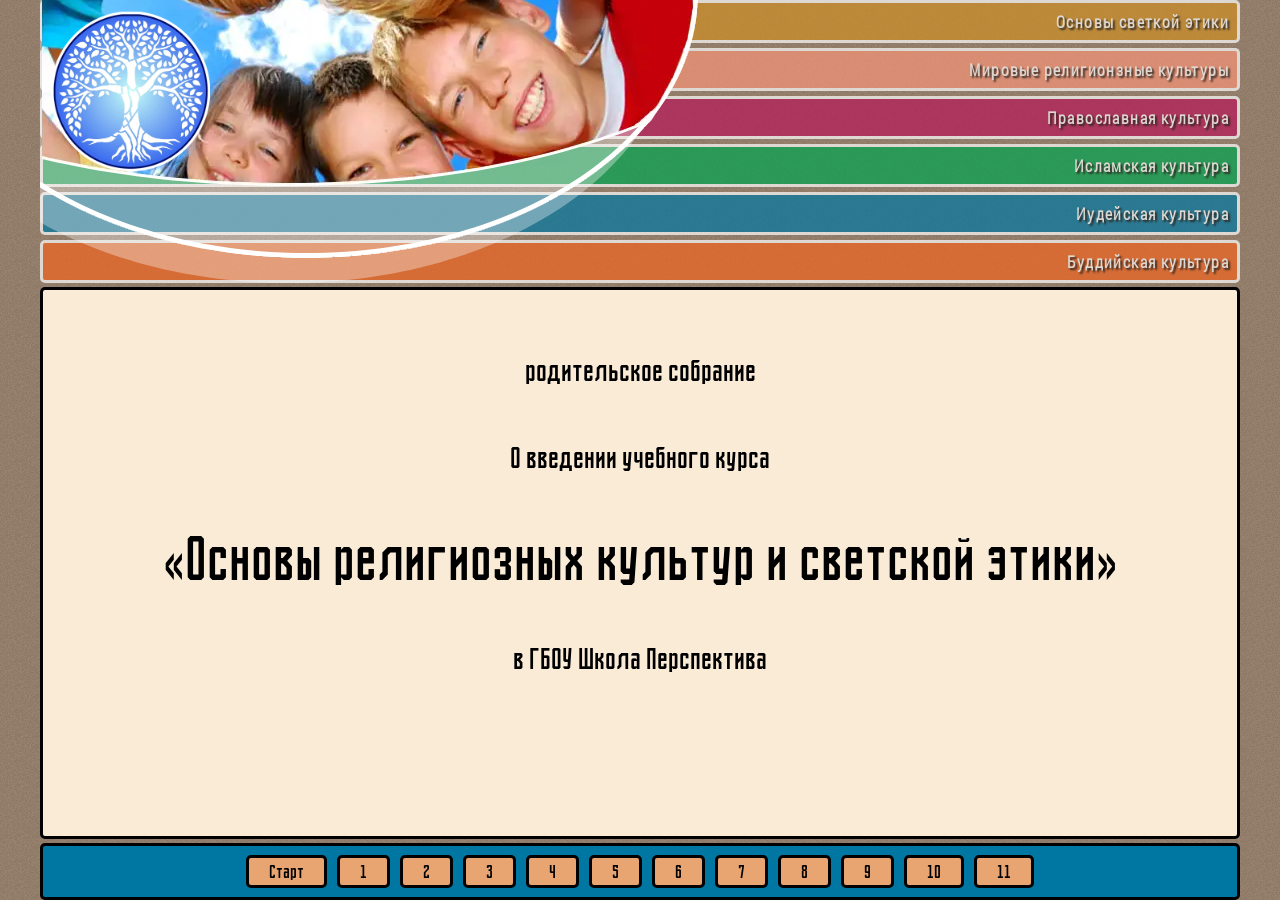
==== index.html @ 8233033a "Rename start.html to index.html" ====
<!DOCTYPE html>
<html lang="en">
  <head>
    <meta charset="UTF-8" />
    <meta name="viewport" content="width=device-width, initial-scale=1.0" />
    <link rel="stylesheet" href="./css/style.css" />
    <title>ОРКСЭ</title>
  </head>
  <body>
    <div class="container section">
      <header class="header">
        <div class="header__orks">
          <img class="header__logo" src="./img/Дерево.png" alt="Древо" />
          <img
            class="header__img"
            src="./img/children.webp"
            alt="Изображение детей"
          />
          <div class="header__them color-yellow color-opacity">
            Основы светкой этики
          </div>
          <div class="header__them color-pink color-opacity">
            Мировые религионзные культуры
          </div>
          <div class="header__them color-red color-opacity">
            Православная культура
          </div>
          <div class="header__them color-green color-opacity">
            Исламская культура
          </div>
          <div class="header__them color-blue color-opacity">
            Иудейская культура
          </div>
          <div class="header__them color-orange color-opacity">
            Буддийская культура
          </div>
        </div>
      </header>

      <div class="title style-container">
        <section class="start" data-section="Старт">
          <ul class="title__list">
            <li class="title__item small-size-font">родительское собрание</li>
            <li class="title__item small-size-font">
              О введении учебного курса
            </li>
            <li class="title__item large-size-font">
              «Основы религиозных культур и светской этики»
            </li>
            <li class="title__item small-size-font">
              в ГБОУ Школа Перспектива
            </li>
          </ul>
        </section>

        <section class="law hide" data-section="1">
          <h2 class="section__title">Правовые и нормативные основы</h2>
          <div class="section__group">
            <img
              class="law__img"
              src="./img/putin.webp"
              alt="Президент В.В. Путин"
            />
            <ul class="section__list">
              <li class="section__item">
                Федеральный закон от 29.12.2012 г. № 273-ФЗ «Об образовании в
                Российской Федерации» Статья 87. Особенности изучения основ
                духовно-нравственной культуры народов Российской Федерации
              </li>
              <li class="section__item">
                Федеральный государственный образовательный стандарт начального
                общего образования Приказ Минпросвещения России от 31.05.2021 г.
                № 286
              </li>
              <li class="section__item">
                Образовательная программа начального общего образования ГБОУ
                Школа Перспектива п. 1.2.6. и п. 2.2.2.6. Планируемые результаты
                и основное содержание предметной области ОРКСЭ
              </li>
            </ul>
          </div>
        </section>

        <section class="module hide" data-section="2">
          <h2 class="section__title">Модули курса ОРКСЭ</h2>
          <ul class="section__list">
            <li class="section__item">Основы православной культуры</li>
            <li class="section__item">Основы исламской культуры</li>
            <li class="section__item">Основы буддийской культуры</li>
            <li class="section__item">Основы иудейской культуры</li>
            <li class="section__item">Основы мировых религиозных культур</li>
            <li class="section__item">Основы светской этики</li>
          </ul>
        </section>

        <section class="pravoslavie hide" data-section="3">
          <h2 class="section__title">Основы православной культуры</h2>
          <div class="section__group">
            <img
              class="section__title__img"
              src="./img/pravoslavie.webp"
              alt="Обложка книги о православии"
            />

            <ul class="section__list">
              <li class="section__item pravoslavie__fontsize">
                Православные традиции и семейные ценности
              </li>
              <li class="section__item section__fontsize">Храм</li>
              <li class="section__item section__fontsize">Священное писание</li>
              <li class="section__item section__fontsize">
                Иконы, фрески, церковное пение
              </li>
              <li class="section__item section__fontsize">
                Православные праздники
              </li>
              <li class="section__item section__fontsize">Таинства</li>
              <li class="section__item section__fontsize">
                Христианские заповеди
              </li>
              <li class="section__item section__fontsize">
                Совесть, любовь, доброта, милосердие, трудолюбие, прощение
              </li>
              <li class="section__item section__fontsize">Житие Святых</li>
            </ul>
          </div>
        </section>

        <section class="islam hide" data-section="4">
          <h2 class="section__title">Основы исламской культуры</h2>
          <div class="section__group">
            <img
              class="section__title__img"
              src="./img/islam.webp"
              alt="Обложка книги об исламе"
            />

            <ul class="section__list">
              <li class="section__item section__fontsize">
                Пророки. Пророк Мухаммед – образец человека и учитель
                нравственности.
              </li>
              <li class="section__item section__fontsize">
                Священная книга ислама – Коран.
              </li>
              <li class="section__item section__fontsize">Хадисы.</li>
              <li class="section__item section__fontsize">
                Обязанности мусульман.
              </li>
              <li class="section__item section__fontsize">
                Как устроена мечеть.
              </li>
              <li class="section__item section__fontsize">Кааба. Минарет.</li>
              <li class="section__item section__fontsize">Исламская семья.</li>
              <li class="section__item section__fontsize">
                Исламский календарь.
              </li>
              <li class="section__item section__fontsize">Праздники.</li>
              <li class="section__item section__fontsize">
                Мусульманские традиции, ритуалы и обычаи.
              </li>
              <li class="section__item section__fontsize">
                Благотворительность и милосердие.
              </li>
            </ul>
          </div>
        </section>

        <section class="buddism hide" data-section="5">
          <h2 class="section__title">Основы буддийской культуры</h2>
          <div class="section__group">
            <img
              class="section__title__img"
              src="./img/buddism.webp"
              alt="Обложка книги о буддизме"
            />

            <ul class="section__list">
              <li class="section__item section__fontsize">
                Будда и его учение.
              </li>
              <li class="section__item section__fontsize">
                Буддийский священный канон.
              </li>
              <li class="section__item section__fontsize">
                Буддийская картина мира.
              </li>
              <li class="section__item section__fontsize">Добро и зло.</li>
              <li class="section__item section__fontsize">
                Ненасилие и доброта.
              </li>
              <li class="section__item section__fontsize">
                Буддийские святые.
              </li>
              <li class="section__item section__fontsize">
                Трипитака. Джаммапада.
              </li>
            </ul>
          </div>
        </section>

        <section class="iudaism hide" data-section="6">
          <h2 class="section__title">Основы иудейской культуры</h2>
          <div class="section__group">
            <img
              class="section__title__img"
              src="./img/iudaism.webp"
              alt="Обложка книги об иудаизме"
            />

            <ul class="section__list">
              <li class="section__item section__fontsize">
                Тора – главная книга иудаизма.
              </li>
              <li class="section__item section__fontsize">
                Письменная и Устная Тора.
              </li>
              <li class="section__item section__fontsize">
                Патриархи еврейского народа.
              </li>
              <li class="section__item section__fontsize">
                Пророки и праведники в иудейской культуре.
              </li>
              <li class="section__item section__fontsize">
                Назначение синагоги.
              </li>
              <li class="section__item section__fontsize">
                Суббота (Шабат) в иудейской традиции.
              </li>
            </ul>
          </div>
        </section>

        <section class="omrk hide" data-section="7">
          <h2 class="section__title">Основы мировых религиозных культур</h2>
          <div class="section__group">
            <img
              class="section__title__img"
              src="./img/omrk.webp"
              alt="Обложка книги о ОМРК"
            />

            <ul class="section__list">
              <li class="section__item islam__fontsize">Культура и религия.</li>
              <li class="section__item section__fontsize">
                Древнейшие верования. Религии мира и их основатели.
              </li>
              <li class="section__item section__fontsize">
                Священные книги: Веды, Трипитака, Библия, Тора, Коран.
              </li>
              <li class="section__item section__fontsize">
                Хранители предания в религиях мира.
              </li>
              <li class="section__item section__fontsize">
                Золотое правило нравственности.
              </li>
            </ul>
          </div>
        </section>

        <section class="etika hide" data-section="8">
          <h2 class="section__title">Основы светской этики</h2>
          <div class="section__group">
            <img
              class="section__title__img"
              src="./img/etika.webp"
              alt="Обложка книги о основы светской этики"
            />

            <ul class="section__list">
              <li class="section__item section__fontsize">
                Культура и мораль. Этика и ее значение в жизни человека.
              </li>
              <li class="section__item section__fontsize">
                Мораль и нравственность. Нравственные законы. Золотое правило
                нравственности.
              </li>
              <li class="section__item section__fontsize">Добродетель.</li>
              <li class="section__item section__fontsize">
                Терпение и терпимость. Семейные ценности.
              </li>
              <li class="section__item section__fontsize">
                Порядочность. Интеллигентность.
              </li>
              <li class="section__item section__fontsize">Добро и зло.</li>
              <li class="section__item section__fontsize">
                Долг и совесть. Нравственный выбор. Ответственность.
              </li>
              <li class="section__item section__fontsize">Милосердие.</li>
              <li class="section__item section__fontsize">Прощение.</li>
            </ul>
          </div>
        </section>

        <section class="parents hide" data-section="9">
          <h2 class="section__title">Книга для родителей</h2>
          <div class="section__group">
            <img
              class="section__title__img"
              src="./img/book_for_parents.webp"
              alt="Обложка книги ОРКСЭ для родителей"
            />

            <ul class="section__list">
              <li class="section__item section__fontsize">
                Пособие адресовано родителям (законным представителям) учащихся
                4-5 классов общеобразовательных учреждений, изучающих
                комплексный учебный курс "Основы религиозных культур и светской
                этики". В пособии раскрыты условия апробации нового курса в
                учебном процессе образовательных учреждений, структура и
                основное содержание курса. Особое внимание уделено формам и
                методам взаимодействия школы и семьи с целью нравственного
                воспитания детей.
              </li>
            </ul>
          </div>
        </section>

        <section class="resource hide" data-section="10">
          <h2 class="section__title">Полезные интернет-ресурсы</h2>

          <ul class="section__list">
            <li class="section__item section__fontsize">
              Большой энциклопедический и исторический словари он-лайн:
              http://www.edic.ru
            </li>
            <li class="section__item section__fontsize">
              Портал «Музеи России»: http://www.museum.ru
            </li>
            <li class="section__item section__fontsize">
              Православный медиа-портал: http://www.tvspas.ru
            </li>
            <li class="section__item section__fontsize">
              Сайт центра исламских исследований: http://www.islamica.ru
            </li>
            <li class="section__item section__fontsize">
              Электронная библиотека: http://www.ethicscenter.ru ,
              http://www.filosof.historic.ru
            </li>
            <li class="section__item section__fontsize">
              Электронная гуманитарная библиотека: http://www.gumfak.ru
            </li>
            <li class="section__item section__fontsize">
              Государственный музей истории религии - http://www.gmir.ru
            </li>
          </ul>
        </section>

        <section class="choose hide" data-section="11">
          <h2 class="section__title">Выбор модуля ОРКСЭ</h2>
          <div class="section__group">
            <img
              class="section__title__img"
              src="./img/choose.jpg"
              alt="Рука подписывает документ"
            />

            <ul class="section__list">
              <li class="section__item section__fontsize">
                Право родителей (законных представителей) обучающихся»
              </li>
              <li class="section__item section__fontsize">
                Выбор подтверждается заявлением родителя (законного
                представителя).
              </li>
            </ul>
          </div>
        </section>
      </div>
      <footer class="footer">
        <button class="footer-btn">Старт</button>
        <button class="footer-btn">1</button>
        <button class="footer-btn">2</button>
        <button class="footer-btn">3</button>
        <button class="footer-btn">4</button>
        <button class="footer-btn">5</button>
        <button class="footer-btn">6</button>
        <button class="footer-btn">7</button>
        <button class="footer-btn">8</button>
        <button class="footer-btn">9</button>
        <button class="footer-btn">10</button>
        <button class="footer-btn">11</button>
      </footer>
    </div>

    <script>
      let navButtonCollection = document.querySelectorAll(".footer-btn");
      let selectedSection = document.querySelectorAll("[data-section]");

      navButtonCollection.forEach((element) => {
        element.addEventListener("click", function () {
          let sectionDataValue = document.querySelector(
            `[data-section="${element.textContent}"]`
          );
          hideSection();
          sectionDataValue.classList.remove("hide");
        });
      });

      function hideSection() {
        selectedSection.forEach((element) => {
          element.classList.add("hide");
        });
      }
    </script>
  </body>
</html>
---- css/style.css ----
* {
  box-sizing: border-box;
  margin: 0;
  padding: 0;
}

:root {
  --background-container: antiquewhite; /*Фон основного контента*/
  --background-body: #997c64; /*Фон всего документа*/
  --colorClearBlack: #000; /*Чисто чёрный цвет*/
  --colorClearWhite: #fff; /*Чисто белый цвет*/
  --backgound-footer: #0077a2; /*Фон футера*/
  --backgound-btn-footer: #e8a571; /*Фон кнопок*/
  --border-radius: 5px; /*Скругление в углах*/
  --border-thickness: 0.4vh; /*Толщина линий*/
  --font-color: #513d2a; /*Цвет шрифта контента*/
  --letterSpacing: 1.4px; /*Отступ между буквами*/
}

@font-face {
  font-family: "sangyo";
  src: url("../font/sangyo.ttf");
}

@font-face {
  font-family: "robotolight";
  src: url("../font/Roboto\ Condensed\ Light.ttf");
}

body {
  background-image: url("[data-uri]");
  background-color: var(--background-body);
}

ul {
  list-style: none;
  padding: 0;
  margin: 0;
}

li {
  padding: 0;
  margin: 0;
}

.container {
  max-width: 1200px;
  min-width: 500px;
  margin: 0 auto;
}

.section {
  display: flex;
  flex-direction: column;
  height: 100vh;
  gap: 4px;
}

.style-container {
  background-color: var(--background-container);
  border-radius: var(--border-radius);
  padding: 1vw;
  flex: 1;
  border: var(--border-thickness) solid var(--colorClearBlack);
}

.header {
  position: relative;
}

.header__logo {
  position: absolute;
  max-width: 160px;
  z-index: 2;
  inset-inline-start: 10px;
  inset-block-start: 10px;
}

.header__img {
  max-width: 100%;
  position: absolute;
  z-index: 1;
  inset-inline-start: 0;
  inset-block-start: -10px;
}

.header__orks {
  display: flex;
  flex-direction: column;
  gap: 5px;
}

.header__them {
  font-family: "robotolight";
  width: 100%;
  text-align: end;
  padding: 8px;
  color: var(--colorClearWhite);
  text-shadow: 2px 2px 2px var(--colorClearBlack);
  font-weight: bold;
  border-radius: var(--border-radius);
  font-size: 1.8vh;
  border: var(--border-thickness) solid var(--colorClearWhite);
  letter-spacing: var(--letterSpacing);
}

.color-yellow {
  background-color: #ce8f25;
}

.color-pink {
  background-color: #f79578;
}

.color-red {
  background-color: #b71858;
}

.color-green {
  background-color: #00a54f;
}

.color-blue {
  background-color: #0077a2;
}

.color-orange {
  background-color: #f26520;
}

.color-opacity {
  opacity: 0.7;
}

.title__list {
  padding: 1.9vw;
  list-style: none;
  display: flex;
  flex-direction: column;
  height: 100%;
  align-items: center;
  text-align: center;
}

.small-size-font {
  font-size: 3vh;
}

.large-size-font {
  font-size: 6vh;
}

.title__item {
  font-family: "sangyo";
  padding: 30px 0;
}

.section__title {
  font-family: "robotolight";
  font-size: 4vh;
  text-align: center;
  color: var(--font-color);
  letter-spacing: var(--letterSpacing);
  padding-bottom: 1vh;
}

.section__group {
  display: flex;
  justify-content: space-between;
  align-items: center;
  gap: 10px;
  flex-direction: row-reverse;
}

.law__img {
  max-width: 300px;
  border-radius: 4px;
}

.section__list {
  display: flex;
  flex-direction: column;
  gap: 20px;
}

.section__item {
  position: relative;
  font-family: "robotolight";
  font-size: 2.5vh;
  padding-left: 35px;
}

.section__item::before {
  content: "";
  position: absolute;
  top: 50%;
  transform: translateY(-50%);
  left: 0;
  width: 30px;
  height: 30px;
  background-image: url(../img/star.svg);
  background-size: cover;
  max-width: 30px;
}

.section__title__img {
  max-width: 30vh;
  background-size: cover;
  border: var(--border-thickness) solid var(--colorClearBlack);
  border-radius: var(--border-radius);
}

.section__fontsize {
  font-size: 2vh;
}

.footer {
  background-color: var(--backgound-footer);
  padding: 1vh;
  border-radius: var(--border-radius);
  border: var(--border-thickness) solid var(--colorClearBlack);
  display: flex;
  justify-content: center;
  flex-wrap: wrap;
  gap: 10px;
}

.footer-btn {
  padding: 5px 20px;
  font-family: "sangyo";
  font-size: 1.9vh;
  border: var(--border-thickness) solid var(--colorClearBlack);
  border-radius: var(--border-radius);
  background-color: var(--backgound-btn-footer);
}

.footer-btn:hover {
  opacity: 0.7;
}

.hide {
  display: none;
}

@media (max-width: 430px) {
  .header__orks {
    display: none;
  }

  .section {
    padding: 10px;
  }

  .header__img {
    display: none;
  }

  .title__list {
    height: 100vh;
    justify-content: space-around;
  }
}
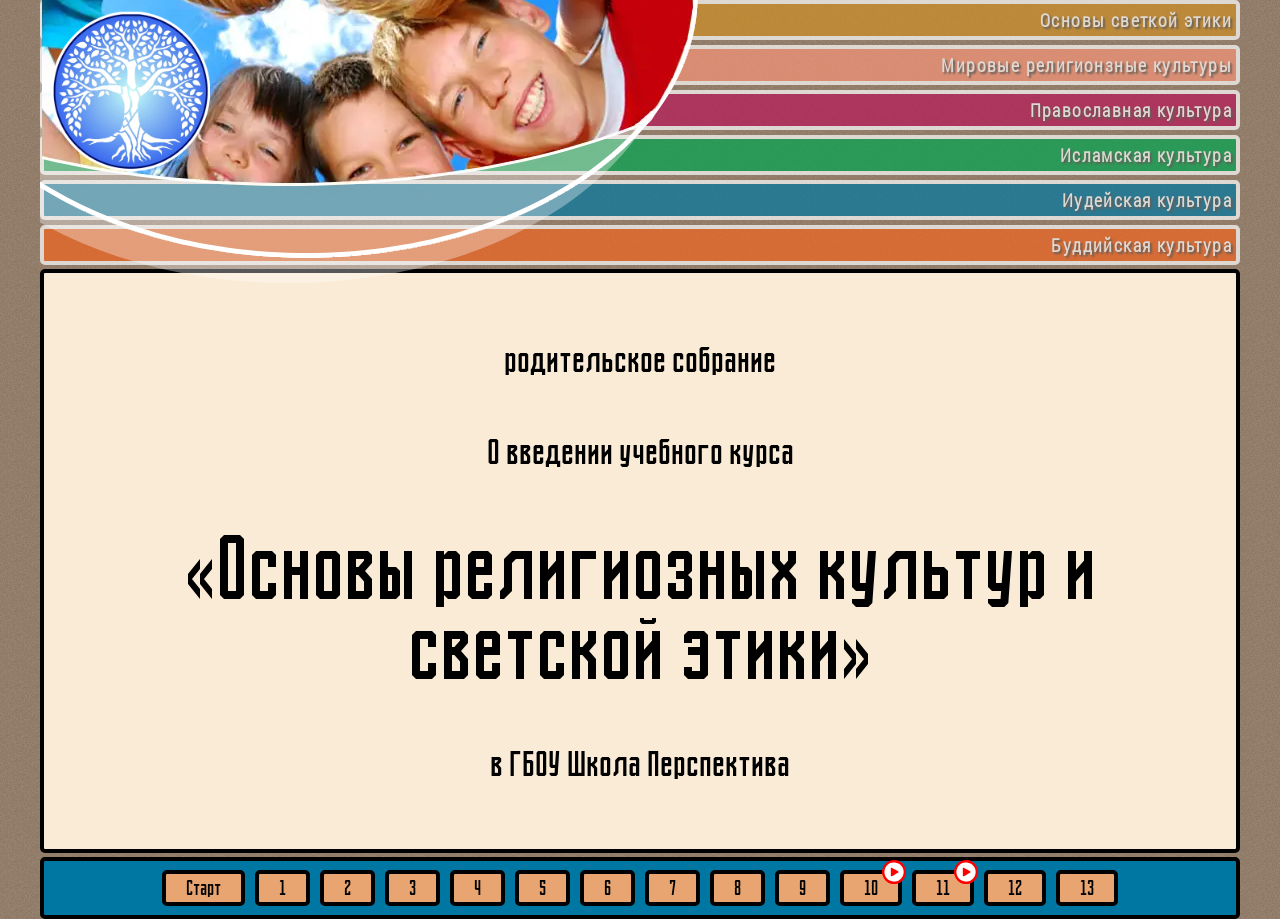
==== commit c6d3977c: "Добавлены два блока с видео. Сделана адаптация под телефон." ====
--- a/index.html
+++ b/index.html
@@ -106,22 +106,16 @@
               <li class="section__item pravoslavie__fontsize">
                 Православные традиции и семейные ценности
               </li>
-              <li class="section__item section__fontsize">Храм</li>
-              <li class="section__item section__fontsize">Священное писание</li>
-              <li class="section__item section__fontsize">
-                Иконы, фрески, церковное пение
-              </li>
-              <li class="section__item section__fontsize">
-                Православные праздники
-              </li>
-              <li class="section__item section__fontsize">Таинства</li>
-              <li class="section__item section__fontsize">
-                Христианские заповеди
-              </li>
-              <li class="section__item section__fontsize">
+              <li class="section__item">Храм</li>
+              <li class="section__item">Священное писание</li>
+              <li class="section__item">Иконы, фрески, церковное пение</li>
+              <li class="section__item">Православные праздники</li>
+              <li class="section__item">Таинства</li>
+              <li class="section__item">Христианские заповеди</li>
+              <li class="section__item">
                 Совесть, любовь, доброта, милосердие, трудолюбие, прощение
               </li>
-              <li class="section__item section__fontsize">Житие Святых</li>
+              <li class="section__item">Житие Святых</li>
             </ul>
           </div>
         </section>
@@ -136,32 +130,22 @@
             />
 
             <ul class="section__list">
-              <li class="section__item section__fontsize">
+              <li class="section__item">
                 Пророки. Пророк Мухаммед – образец человека и учитель
                 нравственности.
               </li>
-              <li class="section__item section__fontsize">
-                Священная книга ислама – Коран.
-              </li>
-              <li class="section__item section__fontsize">Хадисы.</li>
-              <li class="section__item section__fontsize">
-                Обязанности мусульман.
-              </li>
-              <li class="section__item section__fontsize">
-                Как устроена мечеть.
-              </li>
-              <li class="section__item section__fontsize">Кааба. Минарет.</li>
-              <li class="section__item section__fontsize">Исламская семья.</li>
-              <li class="section__item section__fontsize">
-                Исламский календарь.
-              </li>
-              <li class="section__item section__fontsize">Праздники.</li>
-              <li class="section__item section__fontsize">
+              <li class="section__item">Священная книга ислама – Коран.</li>
+              <li class="section__item">Хадисы.</li>
+              <li class="section__item">Обязанности мусульман.</li>
+              <li class="section__item">Как устроена мечеть.</li>
+              <li class="section__item">Кааба. Минарет.</li>
+              <li class="section__item">Исламская семья.</li>
+              <li class="section__item">Исламский календарь.</li>
+              <li class="section__item">Праздники.</li>
+              <li class="section__item">
                 Мусульманские традиции, ритуалы и обычаи.
               </li>
-              <li class="section__item section__fontsize">
-                Благотворительность и милосердие.
-              </li>
+              <li class="section__item">Благотворительность и милосердие.</li>
             </ul>
           </div>
         </section>
@@ -176,25 +160,13 @@
             />
 
             <ul class="section__list">
-              <li class="section__item section__fontsize">
-                Будда и его учение.
-              </li>
-              <li class="section__item section__fontsize">
-                Буддийский священный канон.
-              </li>
-              <li class="section__item section__fontsize">
-                Буддийская картина мира.
-              </li>
-              <li class="section__item section__fontsize">Добро и зло.</li>
-              <li class="section__item section__fontsize">
-                Ненасилие и доброта.
-              </li>
-              <li class="section__item section__fontsize">
-                Буддийские святые.
-              </li>
-              <li class="section__item section__fontsize">
-                Трипитака. Джаммапада.
-              </li>
+              <li class="section__item">Будда и его учение.</li>
+              <li class="section__item">Буддийский священный канон.</li>
+              <li class="section__item">Буддийская картина мира.</li>
+              <li class="section__item">Добро и зло.</li>
+              <li class="section__item">Ненасилие и доброта.</li>
+              <li class="section__item">Буддийские святые.</li>
+              <li class="section__item">Трипитака. Джаммапада.</li>
             </ul>
           </div>
         </section>
@@ -209,22 +181,14 @@
             />
 
             <ul class="section__list">
-              <li class="section__item section__fontsize">
-                Тора – главная книга иудаизма.
-              </li>
-              <li class="section__item section__fontsize">
-                Письменная и Устная Тора.
-              </li>
-              <li class="section__item section__fontsize">
-                Патриархи еврейского народа.
-              </li>
-              <li class="section__item section__fontsize">
+              <li class="section__item">Тора – главная книга иудаизма.</li>
+              <li class="section__item">Письменная и Устная Тора.</li>
+              <li class="section__item">Патриархи еврейского народа.</li>
+              <li class="section__item">
                 Пророки и праведники в иудейской культуре.
               </li>
-              <li class="section__item section__fontsize">
-                Назначение синагоги.
-              </li>
-              <li class="section__item section__fontsize">
+              <li class="section__item">Назначение синагоги.</li>
+              <li class="section__item">
                 Суббота (Шабат) в иудейской традиции.
               </li>
             </ul>
@@ -242,18 +206,14 @@
 
             <ul class="section__list">
               <li class="section__item islam__fontsize">Культура и религия.</li>
-              <li class="section__item section__fontsize">
+              <li class="section__item">
                 Древнейшие верования. Религии мира и их основатели.
               </li>
-              <li class="section__item section__fontsize">
+              <li class="section__item">
                 Священные книги: Веды, Трипитака, Библия, Тора, Коран.
               </li>
-              <li class="section__item section__fontsize">
-                Хранители предания в религиях мира.
-              </li>
-              <li class="section__item section__fontsize">
-                Золотое правило нравственности.
-              </li>
+              <li class="section__item">Хранители предания в религиях мира.</li>
+              <li class="section__item">Золотое правило нравственности.</li>
             </ul>
           </div>
         </section>
@@ -268,26 +228,24 @@
             />
 
             <ul class="section__list">
-              <li class="section__item section__fontsize">
+              <li class="section__item">
                 Культура и мораль. Этика и ее значение в жизни человека.
               </li>
-              <li class="section__item section__fontsize">
+              <li class="section__item">
                 Мораль и нравственность. Нравственные законы. Золотое правило
                 нравственности.
               </li>
-              <li class="section__item section__fontsize">Добродетель.</li>
-              <li class="section__item section__fontsize">
+              <li class="section__item">Добродетель.</li>
+              <li class="section__item">
                 Терпение и терпимость. Семейные ценности.
               </li>
-              <li class="section__item section__fontsize">
-                Порядочность. Интеллигентность.
-              </li>
-              <li class="section__item section__fontsize">Добро и зло.</li>
-              <li class="section__item section__fontsize">
+              <li class="section__item">Порядочность. Интеллигентность.</li>
+              <li class="section__item">Добро и зло.</li>
+              <li class="section__item">
                 Долг и совесть. Нравственный выбор. Ответственность.
               </li>
-              <li class="section__item section__fontsize">Милосердие.</li>
-              <li class="section__item section__fontsize">Прощение.</li>
+              <li class="section__item">Милосердие.</li>
+              <li class="section__item">Прощение.</li>
             </ul>
           </div>
         </section>
@@ -302,7 +260,7 @@
             />
 
             <ul class="section__list">
-              <li class="section__item section__fontsize">
+              <li class="section__item">
                 Пособие адресовано родителям (законным представителям) учащихся
                 4-5 классов общеобразовательных учреждений, изучающих
                 комплексный учебный курс "Основы религиозных культур и светской
@@ -316,37 +274,98 @@
           </div>
         </section>
 
-        <section class="resource hide" data-section="10">
+        <section class="section-video hide" data-section="10">
+          <iframe
+            class="video-options"
+            src="https://rutube.ru/play/embed/a8aab911a4ceaade8c66b159d18163a3"
+            frameborder="0"
+            allow="clipboard-write; autoplay"
+            webkitAllowFullScreen
+            mozallowfullscreen
+            allowfullscreen
+          ></iframe>
+        </section>
+
+        <section class="section-video hide" data-section="11">
+          <iframe
+            class="video-options"
+            src="https://rutube.ru/play/embed/2270d4539a4fa35d7d2b37bec46555e9"
+            frameborder="0"
+            allow="clipboard-write; autoplay"
+            webkitAllowFullScreen
+            mozallowfullscreen
+            allowfullscreen
+          ></iframe>
+        </section>
+
+        <section class="resource hide" data-section="12">
           <h2 class="section__title">Полезные интернет-ресурсы</h2>
 
           <ul class="section__list">
-            <li class="section__item section__fontsize">
-              Большой энциклопедический и исторический словари он-лайн:
-              http://www.edic.ru
-            </li>
-            <li class="section__item section__fontsize">
-              Портал «Музеи России»: http://www.museum.ru
-            </li>
-            <li class="section__item section__fontsize">
-              Православный медиа-портал: http://www.tvspas.ru
-            </li>
-            <li class="section__item section__fontsize">
-              Сайт центра исламских исследований: http://www.islamica.ru
-            </li>
-            <li class="section__item section__fontsize">
-              Электронная библиотека: http://www.ethicscenter.ru ,
-              http://www.filosof.historic.ru
-            </li>
-            <li class="section__item section__fontsize">
-              Электронная гуманитарная библиотека: http://www.gumfak.ru
-            </li>
-            <li class="section__item section__fontsize">
-              Государственный музей истории религии - http://www.gmir.ru
+            <li class="section__item">
+              Портал «Музеи России»:
+              <a
+                class="section__link"
+                target="_blank"
+                href="http://www.museum.ru"
+                >http://www.museum.ru</a
+              >
+            </li>
+            <li class="section__item">
+              Православный медиа-портал:
+              <a
+                class="section__link"
+                target="_blank"
+                href="https://predanie.ru/"
+                >https://predanie.ru/</a
+              >
+            </li>
+            <li class="section__item">
+              Сайт центра исламских исследований:
+              <a
+                class="section__link"
+                target="_blank"
+                href="https://cais.ivran.ru/"
+                >https://cais.ivran.ru/</a
+              >
+            </li>
+            <li class="section__item">
+              Электронная библиотека:
+              <a
+                class="section__link"
+                target="_blank"
+                href="http://www.ethicscenter.ru"
+                >http://www.ethicscenter.ru</a
+              >
+            </li>
+            <li class="section__item">
+              Цифровая библиотека по философии:
+              <a
+                class="section__link"
+                target="_blank"
+                href="http://www.filosof.historic.ru"
+                >http://www.filosof.historic.ru</a
+              >
+            </li>
+            <li class="section__item">
+              Электронная гуманитарная библиотека:
+              <a
+                class="section__link"
+                target="_blank"
+                href="http://www.gumfak.ru"
+                >http://www.gumfak.ru</a
+              >
+            </li>
+            <li class="section__item">
+              Государственный музей истории религии -
+              <a class="section__link" target="_blank" href="http://www.gmir.ru"
+                >http://www.gmir.ru</a
+              >
             </li>
           </ul>
         </section>
 
-        <section class="choose hide" data-section="11">
+        <section class="choose hide" data-section="13">
           <h2 class="section__title">Выбор модуля ОРКСЭ</h2>
           <div class="section__group">
             <img
@@ -356,10 +375,10 @@
             />
 
             <ul class="section__list">
-              <li class="section__item section__fontsize">
+              <li class="section__item">
                 Право родителей (законных представителей) обучающихся»
               </li>
-              <li class="section__item section__fontsize">
+              <li class="section__item">
                 Выбор подтверждается заявлением родителя (законного
                 представителя).
               </li>
@@ -378,8 +397,10 @@
         <button class="footer-btn">7</button>
         <button class="footer-btn">8</button>
         <button class="footer-btn">9</button>
-        <button class="footer-btn">10</button>
-        <button class="footer-btn">11</button>
+        <button class="footer-btn video-logo">10</button>
+        <button class="footer-btn video-logo">11</button>
+        <button class="footer-btn">12</button>
+        <button class="footer-btn">13</button>
       </footer>
     </div>
 
--- a/css/style.css
+++ b/css/style.css
@@ -12,9 +12,10 @@
   --backgound-footer: #0077a2; /*Фон футера*/
   --backgound-btn-footer: #e8a571; /*Фон кнопок*/
   --border-radius: 5px; /*Скругление в углах*/
-  --border-thickness: 0.4vh; /*Толщина линий*/
+  --border-thickness: 4px; /*Толщина линий*/
   --font-color: #513d2a; /*Цвет шрифта контента*/
   --letterSpacing: 1.4px; /*Отступ между буквами*/
+  --colorTextShadow: #515151; /*Для тени шрифта*/
 }
 
 @font-face {
@@ -45,7 +46,6 @@
 
 .container {
   max-width: 1200px;
-  min-width: 500px;
   margin: 0 auto;
 }
 
@@ -59,9 +59,14 @@
 .style-container {
   background-color: var(--background-container);
   border-radius: var(--border-radius);
-  padding: 1vw;
+  padding: 20px;
   flex: 1;
   border: var(--border-thickness) solid var(--colorClearBlack);
+  width: 100%;
+}
+
+.start {
+  height: 100%;
 }
 
 .header {
@@ -94,12 +99,12 @@
   font-family: "robotolight";
   width: 100%;
   text-align: end;
-  padding: 8px;
+  padding: 4px;
   color: var(--colorClearWhite);
-  text-shadow: 2px 2px 2px var(--colorClearBlack);
+  text-shadow: 2px 2px 2px var(--colorTextShadow);
   font-weight: bold;
   border-radius: var(--border-radius);
-  font-size: 1.8vh;
+  font-size: 18px;
   border: var(--border-thickness) solid var(--colorClearWhite);
   letter-spacing: var(--letterSpacing);
 }
@@ -133,21 +138,22 @@
 }
 
 .title__list {
-  padding: 1.9vw;
+  padding: 20px;
   list-style: none;
   display: flex;
   flex-direction: column;
+  justify-content: space-around;
   height: 100%;
   align-items: center;
   text-align: center;
 }
 
 .small-size-font {
-  font-size: 3vh;
+  font-size: 32px;
 }
 
 .large-size-font {
-  font-size: 6vh;
+  font-size: 80px;
 }
 
 .title__item {
@@ -157,11 +163,11 @@
 
 .section__title {
   font-family: "robotolight";
-  font-size: 4vh;
+  font-size: 42px;
   text-align: center;
   color: var(--font-color);
   letter-spacing: var(--letterSpacing);
-  padding-bottom: 1vh;
+  padding-bottom: 20px;
 }
 
 .section__group {
@@ -180,13 +186,14 @@
 .section__list {
   display: flex;
   flex-direction: column;
+  justify-content: space-around;
   gap: 20px;
 }
 
 .section__item {
   position: relative;
   font-family: "robotolight";
-  font-size: 2.5vh;
+  font-size: 32px;
   padding-left: 35px;
 }
 
@@ -209,9 +216,13 @@
   border: var(--border-thickness) solid var(--colorClearBlack);
   border-radius: var(--border-radius);
 }
-
-.section__fontsize {
-  font-size: 2vh;
+.section-video {
+  height: 100%;
+  width: 100%;
+}
+.video-options {
+  width: 100%;
+  height: 100%;
 }
 
 .footer {
@@ -228,10 +239,24 @@
 .footer-btn {
   padding: 5px 20px;
   font-family: "sangyo";
-  font-size: 1.9vh;
+  font-size: 18px;
   border: var(--border-thickness) solid var(--colorClearBlack);
   border-radius: var(--border-radius);
   background-color: var(--backgound-btn-footer);
+  position: relative;
+}
+
+.video-logo::before {
+  content: "";
+  position: absolute;
+  background-image: url(../img/video.svg);
+  background-size: contain;
+  background-repeat: no-repeat;
+  z-index: 2;
+  width: 24px;
+  height: 24px;
+  top: -14px;
+  right: -8px;
 }
 
 .footer-btn:hover {
@@ -242,21 +267,57 @@
   display: none;
 }
 
-@media (max-width: 430px) {
+@media (max-width: 500px) {
+  .style-container {
+    padding: 5px;
+  }
+
+  .large-size-font {
+    font-size: 40px;
+  }
+
+  .small-size-font {
+    font-size: 22px;
+  }
+
   .header__orks {
     display: none;
   }
 
   .section {
-    padding: 10px;
+    margin: 10px;
+    height: calc(100vh - 100px);
   }
 
   .header__img {
     display: none;
   }
 
+  .section__title {
+    font-size: 22px;
+  }
+
   .title__list {
-    height: 100vh;
+    padding: 5px;
     justify-content: space-around;
   }
-}
+  .title__item {
+    padding: 5px;
+  }
+
+  .law__img {
+    display: none;
+  }
+
+  .section__item {
+    font-size: 22px;
+  }
+  .section__group {
+    flex-direction: column;
+  }
+  .footer-btn {
+    padding: 5px 10px;
+    font-size: 16px;
+    border: 2px solid var(--colorClearBlack);
+  }
+}
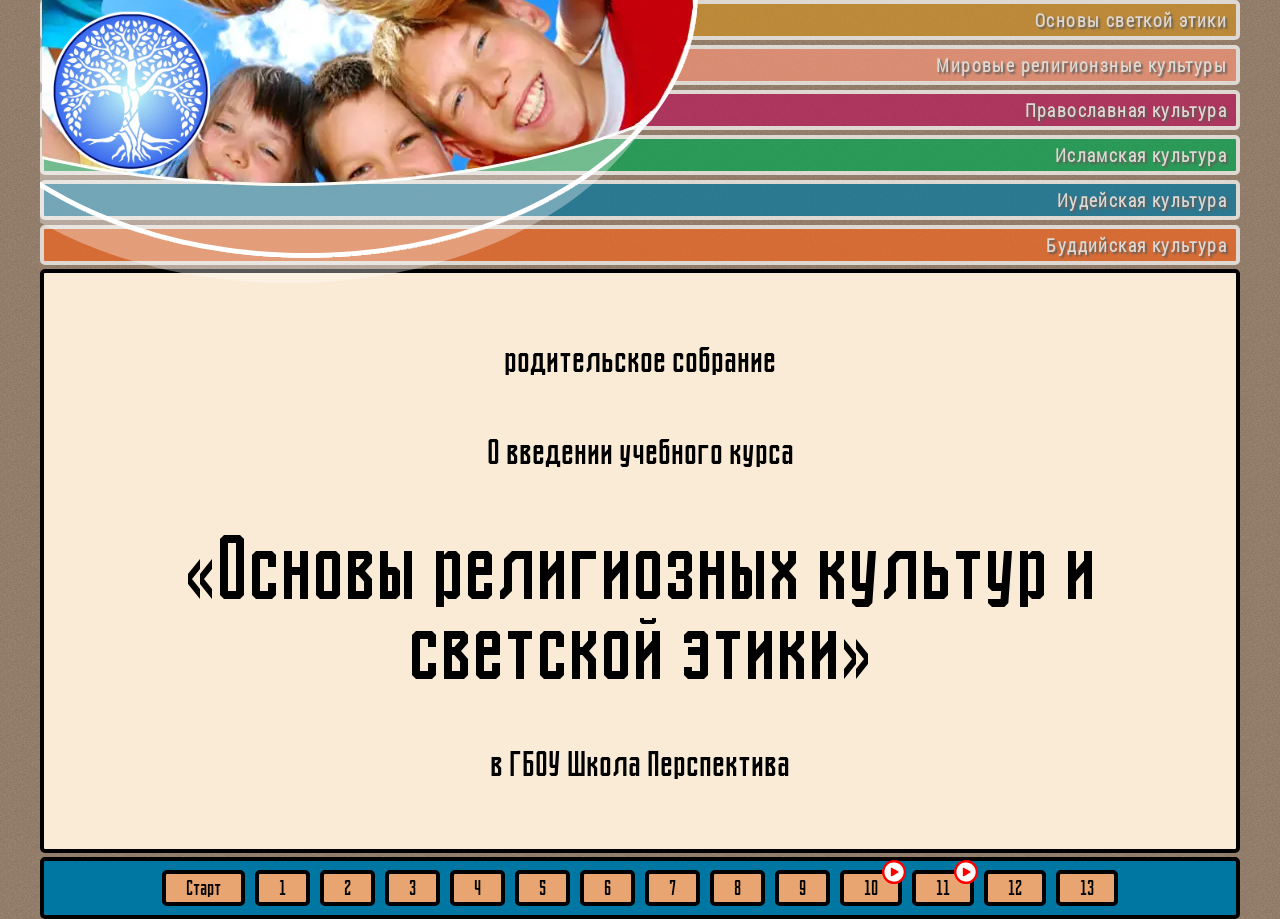
==== commit 095e5876: "Исправления: В Header в div положил P и пименил стили для него. Оптимизация для рапешения 1024х768." ====
--- a/index.html
+++ b/index.html
@@ -17,22 +17,22 @@
             alt="Изображение детей"
           />
           <div class="header__them color-yellow color-opacity">
-            Основы светкой этики
+            <p class="header__text">Основы светкой этики</p>
           </div>
           <div class="header__them color-pink color-opacity">
-            Мировые религионзные культуры
+            <p class="header__text">Мировые религионзные культуры</p>
           </div>
           <div class="header__them color-red color-opacity">
-            Православная культура
+            <p class="header__text">Православная культура</p>
           </div>
           <div class="header__them color-green color-opacity">
-            Исламская культура
+            <p class="header__text">Исламская культура</p>
           </div>
           <div class="header__them color-blue color-opacity">
-            Иудейская культура
+            <p class="header__text">Иудейская культура</p>
           </div>
           <div class="header__them color-orange color-opacity">
-            Буддийская культура
+            <p class="header__text">Буддийская культура</p>
           </div>
         </div>
       </header>
--- a/css/style.css
+++ b/css/style.css
@@ -96,19 +96,22 @@
 }
 
 .header__them {
-  font-family: "robotolight";
   width: 100%;
   text-align: end;
   padding: 4px;
+  border-radius: var(--border-radius);
+  border: var(--border-thickness) solid var(--colorClearWhite);
+}
+
+.header__text {
+  padding: 0 5px;
+  font-family: "robotolight";
+  font-weight: bold;
+  font-size: 18px;
   color: var(--colorClearWhite);
+  letter-spacing: var(--letterSpacing);
   text-shadow: 2px 2px 2px var(--colorTextShadow);
-  font-weight: bold;
-  border-radius: var(--border-radius);
-  font-size: 18px;
-  border: var(--border-thickness) solid var(--colorClearWhite);
-  letter-spacing: var(--letterSpacing);
-}
-
+}
 .color-yellow {
   background-color: #ce8f25;
 }
@@ -321,3 +324,37 @@
     border: 2px solid var(--colorClearBlack);
   }
 }
+
+@media (max-width: 1024px) {
+  :root {
+    --border-radius: 5px; /*Скругление в углах*/
+    --border-thickness: 2px; /*Толщина линий*/
+    --letterSpacing: 1.4px; /*Отступ между буквами*/
+  }
+
+  .section {
+    margin: 5px;
+  }
+  .header__logo {
+    max-width: 80px;
+  }
+  .header__img {
+    max-width: 50%;
+  }
+  .header__them {
+    padding: 2px;
+  }
+  .header__text {
+    font-size: 14px;
+  }
+
+  .style-container {
+    padding: 0;
+  }
+  .title__list {
+    padding: 10px;
+  }
+  .title__item {
+    padding: 10px 0;
+  }
+}
